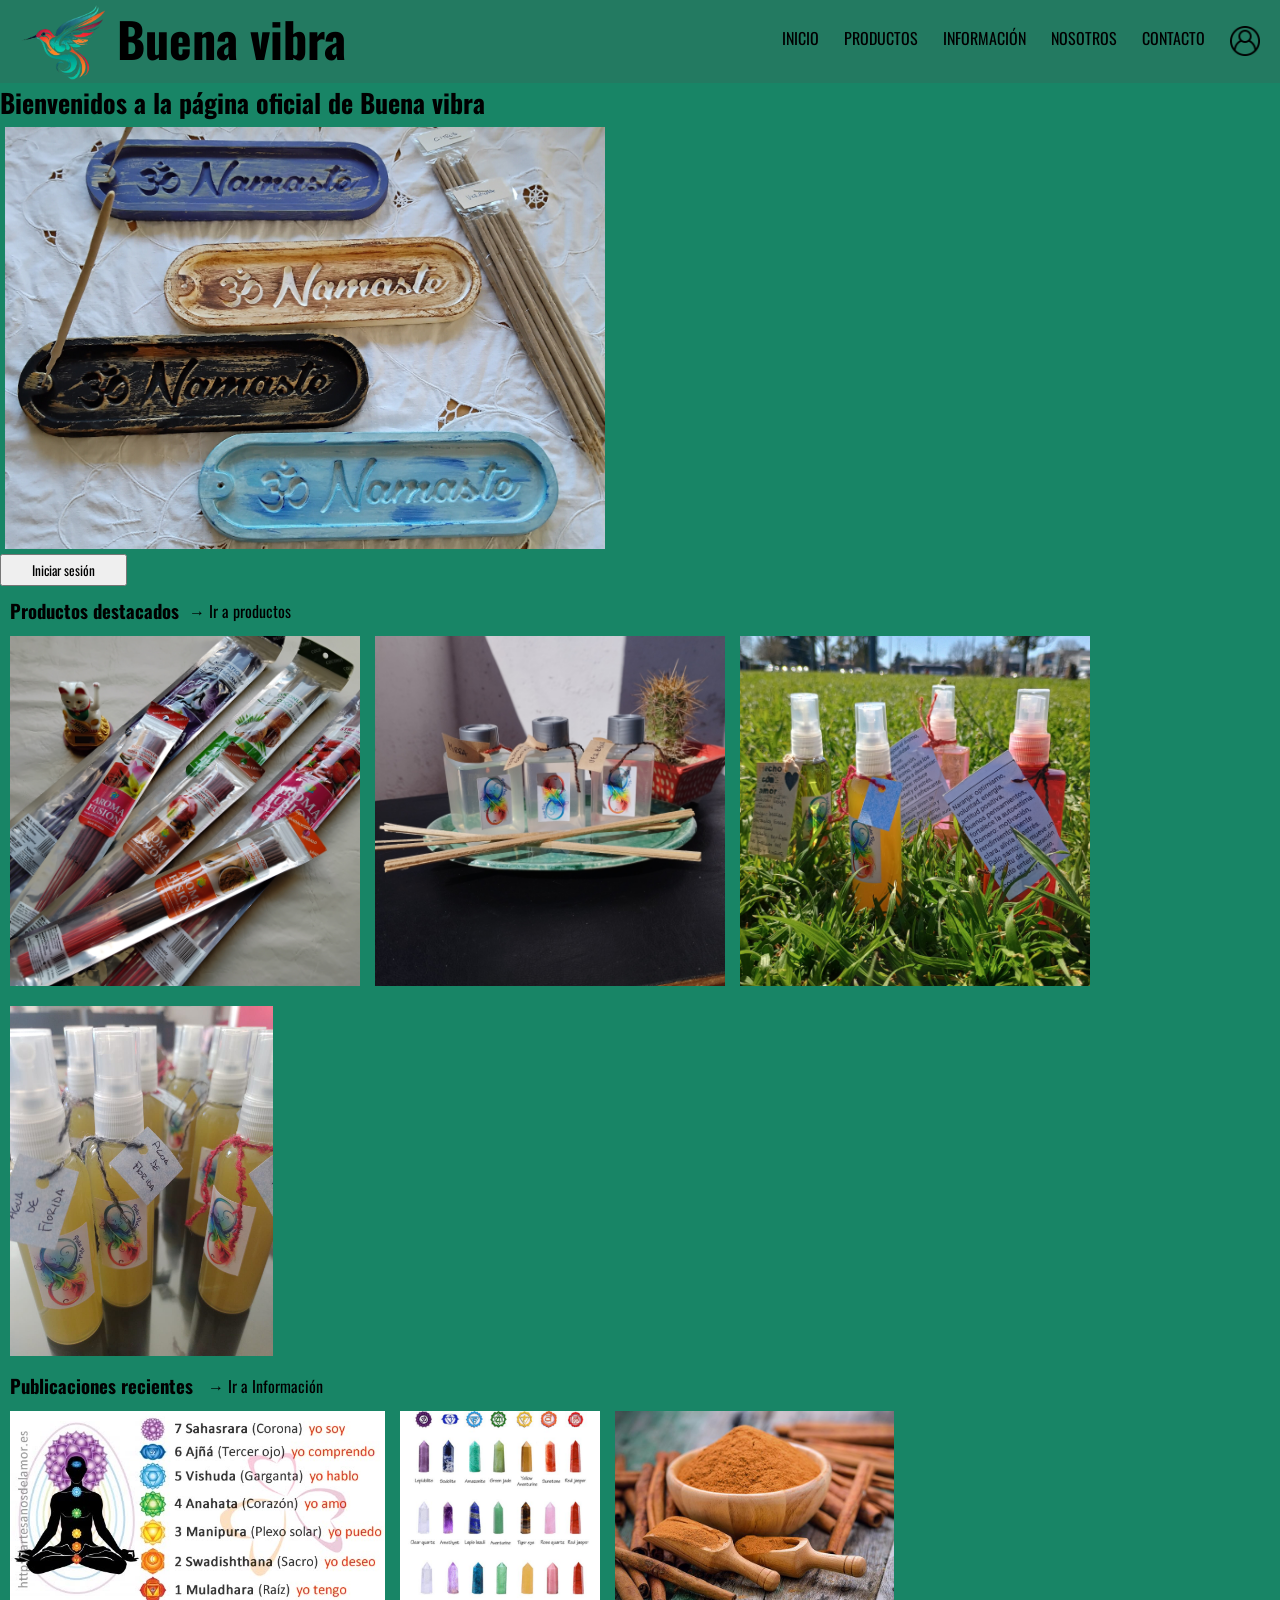
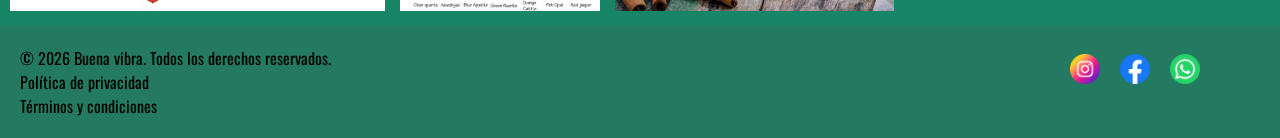
==== Entrega-Tracey/index.html @ ba750e31 "Copia pagina sin grid ni bstp" ====
<!DOCTYPE html>
<html lang="es">
    <head>
        <meta charset="UTF-8">
        <meta name="viewport" content="width=device-width, initial-scale=1.0">
                <!-- Inclusion del archivo CSS -->
        <link rel="stylesheet" href="css/estilos.css">
                <!-- Logo en la pestaña -->
        <link rel="icon" href="img/logo_colibri-removebg.png" type="img/logo.png">
                <!-- Uso de una fuente externa -->
        <link rel="preconnect" href="https://fonts.googleapis.com">
        <link rel="preconnect" href="https://fonts.gstatic.com" crossorigin>
        <link href="https://fonts.googleapis.com/css2?family=Oswald:wght@200..700&display=swap" rel="stylesheet">
                <!-- Titulo de la pestaña -->
        <title>Buena vibra - Página Oficial</title>
    </head>

    <body>
        <!-- Header: Titulo y lista de navegacion -->
        <header class="header"> 
            <div class="header-titulo">
                <img src="img/logo_colibri-removebg.png" alt="Imagen de un colibri en colores vivos. Logo del emprendimiento" class="logo-colibri">
                <h1 class="titulo">Buena vibra</h1>
            </div>
            <div class="header-pages">
                <nav>
                <ul class="header-nav">
                    <li><a href="index.htmsl">INICIO</a></li>
                    <li><a href="pages/productos.html">PRODUCTOS</a></li>
                    <li><a href="pages/informacion.html">INFORMACIÓN</a></li>
                    <li><a href="pages/about.html">NOSOTROS</a></li>
                    <li><a href="pages/contact.html">CONTACTO</a></li>
                </ul>
                </nav>
                <img src="img/logo_usuario.png" alt="Icono de usuario"  class="login-icon">
            </div>
        </header>
        
        <main>
            <!-- Seccion dedicada al carrusel de fotos e inicio de sesion -->
            <section class="section-bienvenida">
                <h2>Bienvenidos a la página oficial de Buena vibra</h2>
                <img src="img/portasahumerios-namaste.jpg" alt="Foto de portada. Portasahumerios con la inscripción de namaste." class="image-portada">
                <button>Iniciar sesión</button>
            </section>
            <!-- Seccion de productos destacados -->
            <section>
                <header class="header-PD">
                    <h3>Productos destacados</h3>
                    <a href="pages/productos.html" class="link">→ Ir a productos</a>
                </header>
                <div class="contenido-PD">
                    <article>
                        <img src="img/sahumerios.jpg" alt="Producto destacado 1: Imagen de sahumerios importados, de nuestros productos mas buscado, vienen directo de India." class="index-producto">
                    </article>
                    <article>
                        <img src="img/difusores.jpg" alt="Producto destacado 2: Foto de difusores artesanales, hechos en el corazon de Cordoba. Sus aromas son mirra, verbena y sandalo" class="index-producto">
                    </article>
                    <article>
                        <img src="img/rocios_auricos.jpg" alt="Producto destacado 3: Foto de rocíos áuricos, preparado artesanal al que se le hace reiki, ayuda a cambiar el aura de las personas." class="index-producto">
                    </article>
                    <article>
                        <img src="img/aguas de florida.jpg" alt="Producto destacado 4: Foto de aguas de florida, preparado artesanal que ayuda a cambiar el aura de las personas." class="index-producto">
                    </article>
                </div>
            </section>
            <!-- Seccion de publicaciones recientes -->
            <section class="publicaciones-recientes">
                <header class="header-PR">
                    <h3>Publicaciones recientes</h3>
                    <a href="pages/informacion.html" class="link">→ Ir a Información</a>
                </header>
                <div class="contenido-PR">
                    <article>
                        <img src="img/post_chakras.jpg" alt="Posteo 7 chakras" class="index-posteo">
                    </article>
                    <article class="index-posteo">
                        <img src="img/piedras_chakra.jpg" alt="Posteo piedras y chakras" class="index-posteo">
                    </article>
                    <article class="index-posteo">
                        <img src="img/canela.jpg" alt="Imagen de canela, correspondiente a un posteo de un ritual de abre caminos" class="index-posteo">
                    </article>
                </div>
            </section>
        </main> 

        <footer>
            <div>
                <p>© 2026 Buena vibra. Todos los derechos reservados.</p>
                <ul>
                    <li>Política de privacidad</li>
                    <li>Términos y condiciones</li>
                </ul>
            </div>
            <nav>
                <ul>  
                    <!-- Uso el atributo ref por sugerencia de seguridad. No coincide los nombres con el de las redes porque estoy en una transicion. No tengo facebook aun. -->
                    <li><a href="https://www.instagram.com/diezpuntos.lp/" target="_blank" rel="noopener noreferrer"> <img src="img/logo_ig.png" alt="Icono que te lleva al perfil de Instagram" class="social-icon"></a>  </li>
                    <li><a href="https://www.facebook.com/diezpuntos.lp/" target="_blank" rel="noopener noreferrer"> <img src="img/logo_fb.png" alt="Icono que te lleva al perfil de Facebook" class="social-icon"></a>  </li>
                    <li><a href="https://wa.me/5492355411161" target="_blank" rel="noopener noreferrer"> <img src="img/logo_wa.png" alt="Icono que te lleva al Whats app" class="social-icon"></a></li>   
                </ul>
            </nav>
        </footer>
    </body>
</html>
---- Entrega-Tracey/css/estilos.css ----
*{
            /* Formateo de CSS, sugerencia de CoderHouse */
    margin: 0; 
    padding: 0;
    box-sizing: border-box;
            /* Quita el subrayado predeterminado */
    text-decoration: none;   
            /* Cambio de fuente */               
    font-family: "Oswald", sans-serif;
}
           /* ------------------- HEADER -------------------- */
.header{
    background-color: rgb(35, 122, 97);
    display: flex;
    padding-top: 3px;
    justify-content: space-between;
    align-items: center;
}
            /* Personalizacion del titulo de cada pestaña */
.titulo{                                
    font-family: "Oswald", sans-serif;
    font-size: 48px;
}
.header-titulo{
    display: flex;      /* hago flex el logo y el titulo */
    gap: 10px;
    padding-left: 20px;
}
.header-pages{
    display: flex;      /* hago flex nav e icono de inicio sesion */
    flex-wrap: wrap;
}

.header-nav{
    display: flex;      /* hago flex la lista de navegacion */
    flex-wrap: wrap;
    gap: 25px;              
    list-style: none;  
    justify-content: center;
    align-items: center;
    padding-bottom: 10px;
}

            /* Tamaño logo de colibri */
.logo-colibri{
    height: 80px;
}
            /* tamaño y distancias de icono de usuario */
.login-icon{
    width: 30px;
    height: 30px;
    margin-left: 25px;
    margin-right: 20px;
}


        /* -------------------- BODY ------------------- */
            /* Cambio de color del fondo del body*/
body{
    background-color: rgb(24, 133, 102); 
}
     /* Mediante selector descendente porque por clase no funciona, los a no heredan */
nav ul li a{
    color: black;
}
.section-bienvenida{
    display: block;
    justify-items: center;
}
.image-portada{
    width: 600px;
    height: auto;
    display: block;
    justify-content: center;
    margin: 5px;
}
button{
    display: block;
    justify-content: center;
    padding: 4px 30px 4px 30px;
}
            /* Estilo de los producto destacados (PD) en el index */
h2{
    font-size: 26px;
}
.link{
    color: black; /* pongo las opciones de link en negro*/
}
.header-PD{
    display: flex;
    height: 30px;
    align-items: center;
    gap: 10px;
    flex-wrap: wrap;
    margin: 10px;
}
.contenido-PD{
    display: flex;
    gap: 15px;
    flex-wrap: wrap;
    margin: 10px;
}
.index-producto{
    width: auto;
    height: 350px;
    flex-wrap: wrap;
}

            /* Estilo de los posteos recientes (PR) en el index*/
.header-PR{
    display: flex;
    height: 30px;
    align-items: center;
    gap: 15px;
    margin: 10px;
}
.contenido-PR{
    display: flex;
    gap: 15px;
    flex-wrap: wrap;
    margin: 10px;
}
.index-posteo{
    width: auto;
    height: 200px;
    flex-wrap: wrap;
}



            /* Relacionados al footer */
footer{
            /* Cambio de color del fondo del footer*/
    background-color: rgb(35, 122, 97);
    
    display: flex;
    justify-content: space-between;
    align-items: center;
    padding: 20px;
}
/* Terminos y condiciones */
footer div ul{
    list-style: none;
}
       /* Icono redes sociales*/
footer nav ul{
    display: flex ;
    list-style: none;
    padding-right: 50px;
}
            /* icono de redes en footer */
.social-icon{
    width: 30px;
    height: 30px;
    margin-right: 10px;
    margin-left: 10px;
    margin-bottom: 20px;
}


/* ------------ QUERYES para telefono ------------------ */ 
@media (max-width:600px){
    /* Ubicacion entre el texto y la navegacion */
    header{
        flex-direction: column;
    }
    h2{
        font-size: 16px;
    }
    h3{
        font-size: 14px;        
    }
    /* Flex de las opciones */
    .header-nav{
        flex-direction: column; 
    }
    /* flex para el icono de usuario */
    .header-pages{
        flex-direction: column;
    }
    /* Ubicacion inversa y en columna para el footer */
    footer{
        flex-direction: column-reverse;
    }
}







/* ------------------- main productos ---------------- */

            /* Clases para los productos en la pestaña Productos*/
.art-producto{
    font-family:Georgia, 'Times New Roman', Times, serif;
}
.nombre-producto{
    font-size: 14px;
} 
.detalle-producto{
    font-size: 10px;
} 
.precio-producto{
    font-size: 16px;
} 
.imagen-producto{
    width: auto;
    height: 250px;
}
/* box modeling pestaña Productos */ 
.m-productos{
    display: flex;
}
aside {
    /* Cambio del tamaño de la clasificacion de categoria */
    font-size: 14px;
    margin: 30px;
}
.s-productos{
    display: flex;
    flex-direction: column;
}
.section-cardproduct{
    display: flex;
    gap: 10px;
}
.cardproduct{
    align-items: center;
}
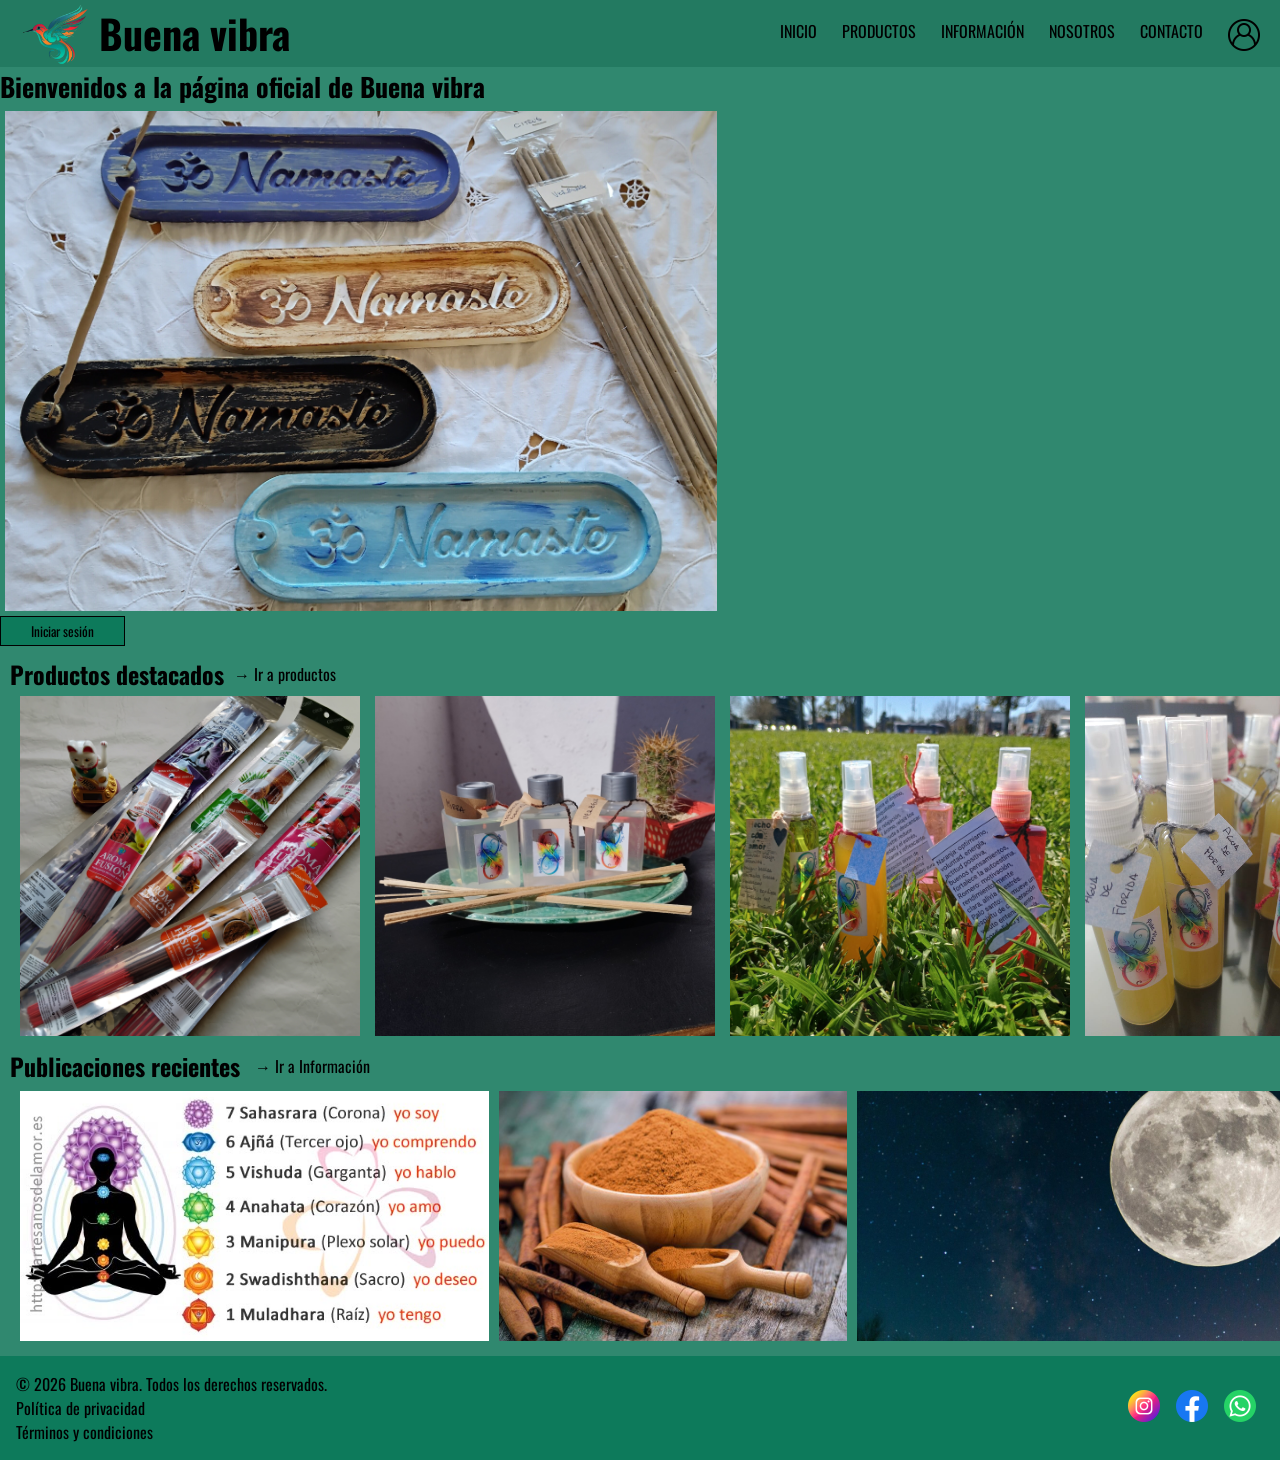
==== commit b4d1a0bc: "Ajustes en el inicio" ====
--- a/Entrega-Tracey/index.html
+++ b/Entrega-Tracey/index.html
@@ -41,7 +41,7 @@
             <section class="section-bienvenida">
                 <h2>Bienvenidos a la página oficial de Buena vibra</h2>
                 <img src="img/portasahumerios-namaste.jpg" alt="Foto de portada. Portasahumerios con la inscripción de namaste." class="image-portada">
-                <button>Iniciar sesión</button>
+                <button class="boton-iniciosesion">Iniciar sesión</button>
             </section>
             <!-- Seccion de productos destacados -->
             <section>
@@ -75,10 +75,10 @@
                         <img src="img/post_chakras.jpg" alt="Posteo 7 chakras" class="index-posteo">
                     </article>
                     <article class="index-posteo">
-                        <img src="img/piedras_chakra.jpg" alt="Posteo piedras y chakras" class="index-posteo">
+                        <img src="img/canela.jpg" alt="Imagen de canela, correspondiente a un posteo de un ritual de abre caminos" class="index-posteo">
                     </article>
                     <article class="index-posteo">
-                        <img src="img/canela.jpg" alt="Imagen de canela, correspondiente a un posteo de un ritual de abre caminos" class="index-posteo">
+                        <img src="img/luna_llena.jpg" alt="Luna llena" class="index-posteo">
                     </article>
                 </div>
             </section>
--- a/Entrega-Tracey/css/estilos.css
+++ b/Entrega-Tracey/css/estilos.css
@@ -19,7 +19,7 @@
             /* Personalizacion del titulo de cada pestaña */
 .titulo{                                
     font-family: "Oswald", sans-serif;
-    font-size: 48px;
+    font-size: 40px;
 }
 .header-titulo{
     display: flex;      /* hago flex el logo y el titulo */
@@ -38,17 +38,16 @@
     list-style: none;  
     justify-content: center;
     align-items: center;
-    padding-bottom: 10px;
 }
 
             /* Tamaño logo de colibri */
 .logo-colibri{
-    height: 80px;
+    height: 4rem;
 }
             /* tamaño y distancias de icono de usuario */
 .login-icon{
-    width: 30px;
-    height: 30px;
+    width: 2rem;
+    height: 2rem;
     margin-left: 25px;
     margin-right: 20px;
 }
@@ -57,7 +56,7 @@
         /* -------------------- BODY ------------------- */
             /* Cambio de color del fondo del body*/
 body{
-    background-color: rgb(24, 133, 102); 
+    background-color: rgb(48, 136, 111); 
 }
      /* Mediante selector descendente porque por clase no funciona, los a no heredan */
 nav ul li a{
@@ -68,20 +67,25 @@
     justify-items: center;
 }
 .image-portada{
-    width: 600px;
-    height: auto;
+    width: auto;
+    height: 500px;
     display: block;
     justify-content: center;
     margin: 5px;
 }
-button{
+.boton-iniciosesion{
     display: block;
     justify-content: center;
     padding: 4px 30px 4px 30px;
+    background-color: rgb(13, 122, 91);
+    border: 1px black solid;
 }
             /* Estilo de los producto destacados (PD) en el index */
 h2{
     font-size: 26px;
+}
+h3{
+    font-size: 24px;
 }
 .link{
     color: black; /* pongo las opciones de link en negro*/
@@ -95,15 +99,15 @@
     margin: 10px;
 }
 .contenido-PD{
-    display: flex;
+    display: grid;
+    grid-template-columns: 1fr 1fr 1fr 1fr;
+    grid-template-rows: 1fr;
     gap: 15px;
-    flex-wrap: wrap;
-    margin: 10px;
+    margin: 10px 20px;
 }
 .index-producto{
     width: auto;
-    height: 350px;
-    flex-wrap: wrap;
+    height: 340px;
 }
 
             /* Estilo de los posteos recientes (PR) en el index*/
@@ -115,28 +119,29 @@
     margin: 10px;
 }
 .contenido-PR{
-    display: flex;
-    gap: 15px;
-    flex-wrap: wrap;
-    margin: 10px;
+    display: grid;
+    grid-template-columns: 1fr 1fr 1fr 1fr;
+    grid-template-rows: 1fr;
+    gap: 10px;
+    margin: 10px 20px;
 }
 .index-posteo{
     width: auto;
-    height: 200px;
-    flex-wrap: wrap;
-}
-
-
-
-            /* Relacionados al footer */
+    height: 250px;
+}
+
+
+
+/* ---------------------- Relacionados al footer -------------------------------------------- */
 footer{
-            /* Cambio de color del fondo del footer*/
-    background-color: rgb(35, 122, 97);
-    
+    background-color: rgb(13, 122, 91); /* Cambio de color del fondo del footer*/
     display: flex;
     justify-content: space-between;
     align-items: center;
-    padding: 20px;
+}
+
+footer div{
+    margin: 1rem;
 }
 /* Terminos y condiciones */
 footer div ul{
@@ -146,17 +151,164 @@
 footer nav ul{
     display: flex ;
     list-style: none;
-    padding-right: 50px;
-}
-            /* icono de redes en footer */
+    margin: 1rem;
+}
+/* Tamaño y alineacion de iconos de redes en footer */
 .social-icon{
-    width: 30px;
-    height: 30px;
-    margin-right: 10px;
-    margin-left: 10px;
-    margin-bottom: 20px;
-}
-
+    width: 2rem;
+    height: 2rem;
+    margin-right: 0.5rem;
+    margin-left: 0.5rem;
+}
+/* Aumento de tamaño de los iconos al pasar sobre ellos*/
+.social-icon:hover{
+    scale: 1.2;
+}
+
+/* ------------------------------------- pagina productos -------------------------------- */
+
+            /* Clases para los productos en la pestaña Productos*/
+/* layout de products */ 
+.main-productos{
+    display: grid;
+    grid-template-columns: 14% 80%;
+    grid-template-rows: 1;
+} 
+
+/* Categorias (aside): Declaro q es la primer columna y le doy estilo */
+.sidebar {
+    grid-column: 1;
+    padding: 0px 20px;
+    height: 110vh;  /* Este valor es para que se alinee con el boton */
+    background-color: rgb(13, 122, 91);
+    margin: 1rem;
+}
+/* Saco los items por estetica */
+aside ul{
+    list-style: none;
+}
+/* Le doy margen a las subcategorias para distinguirlas */
+.subcat{
+    margin-left: 20px;
+}
+
+/* Zona productos (section): Declaro que es la segunda columna y le doy layout propio*/
+.section-cardproduct{
+    grid-column: 2;
+    display: grid;
+    grid-template-columns: repeat(4, 25%);
+    grid-template-rows: 2fr 2fr .3fr; /* El ultimo valor es para el boton*/
+    gap: 1rem;
+    justify-items: center; /* Alinea el contenido en el centro*/
+}
+.cardproduct{
+    justify-items: center;
+}
+/* Subraya todos los items list - Opciones de navbar, categorias, PdP y TyC */
+li:hover{
+    text-decoration: underline;
+}
+
+.cardproduct:hover{
+    scale: 1.05;
+}
+/* Tamaño de imagen de producto */
+.imagen-producto{
+    width: 250px;
+    height: 300px;
+}
+.titulo-productos{
+    font-size: 28px;   
+    margin-top:1rem;
+}
+
+.nombre-producto{
+    font-size: 22px;
+}
+.precio-producto{
+    font-size: 24px;
+}
+/* Estetica y pseudoclase al boton "Ver mas"*/
+.boton-vermas{
+    grid-area: 3/1/3/5;
+    background-color: rgb(13, 122, 91);
+    border: 1px black solid;
+    width: 75%;
+}
+button:hover{
+    scale: 1.02;
+}
+
+/* ------------------ Pagina contacto ----------------------- */
+.section-contact{
+    margin: 2rem;
+}
+
+form{
+    display: grid;
+    grid-template-columns: 10% 10% 60% 30%;
+    grid-template-rows: 2rem 2rem 6rem 6rem 2rem 2rem;
+    margin: 2rem;
+    gap: 1rem;
+
+}
+/* Layout de formulario: | label |      input      | */
+.lb-nombre{
+    grid-area: 1/2/2/3;
+}
+.inp-nombre{
+    grid-area: 1/3/2/4;
+}
+
+.lb-email{
+    grid-area: 2/2/3/3;
+}
+.inp-email{
+    grid-area: 2/3/3/4;
+}
+
+.lb-motivo{
+    grid-area: 3/2/4/3;
+}
+.inp-motivo{
+    grid-area: 3/3/4/4;
+}
+
+.lb-consulta{
+    grid-area: 4/2/5/3;
+}
+.inp-consulta{
+    grid-area: 4/3/5/4;
+}
+textarea{
+    width:auto; 
+    height:6rem;
+} 
+
+.inp-checkbox{
+    grid-area: 5/3/6/4;
+
+}
+
+.boton-enviar{
+    grid-area: 6/3/7/4;
+    width: 50%;
+    justify-self: center;
+    background-color: rgb(13, 122, 91);
+    border: 1px black solid;
+}
+
+/*  Mapa */
+.section-mapa{
+    margin: 1rem;
+}
+
+.mapa{
+    margin: 1rem 2rem;
+    width: 40rem;
+    height: 20rem;
+   align-self: center;
+}
 
 /* ------------ QUERYES para telefono ------------------ */ 
 @media (max-width:600px){
@@ -182,51 +334,100 @@
     footer{
         flex-direction: column-reverse;
     }
-}
-
-
-
-
-
-
-
-/* ------------------- main productos ---------------- */
-
-            /* Clases para los productos en la pestaña Productos*/
-.art-producto{
-    font-family:Georgia, 'Times New Roman', Times, serif;
-}
-.nombre-producto{
-    font-size: 14px;
-} 
-.detalle-producto{
-    font-size: 10px;
-} 
-.precio-producto{
-    font-size: 16px;
-} 
-.imagen-producto{
-    width: auto;
-    height: 250px;
-}
-/* box modeling pestaña Productos */ 
-.m-productos{
-    display: flex;
-}
-aside {
-    /* Cambio del tamaño de la clasificacion de categoria */
-    font-size: 14px;
-    margin: 30px;
-}
-.s-productos{
-    display: flex;
-    flex-direction: column;
-}
-.section-cardproduct{
-    display: flex;
-    gap: 10px;
-}
-.cardproduct{
-    align-items: center;
-}
-
+    /* Alineacion de las politicas, los terminos y condiciones*/
+    footer div{
+        display: flex;
+        flex-direction: column;
+        align-items: center;  
+    }
+
+    /* -------------- Pagina Productos (query) ----------------------- */
+    /* Saco el aside con las categorias */
+     .sidebar{
+        display: none;
+    }
+    /* Dispongo un nuevo Layout */
+    .main-productos{
+        grid-template-columns: 1fr;
+        grid-template-rows: 1fr;
+        margin: 1rem;
+    }
+    .section-cardproduct{
+        display: flex;
+        flex-direction: column;
+    }
+    /* Acomodo esteticamente la pagina */
+    .cardproduct{
+        margin: .8rem;
+    }
+    .imagen-producto{
+        width: 100%;
+        height: auto;
+    }
+    .boton-vermas{
+        width: 50%;
+        display: flex;
+        align-self: center;
+        margin-bottom: 1rem;
+    }
+
+    /* ------------------ Pagina contacto (query) ------------------------ */
+    form{
+        display: grid;
+        grid-template-columns: 25% 75%;
+
+
+    }
+    .lb-nombre{
+        grid-area: 1/1/2/2;
+    }
+    .inp-nombre{
+        grid-area: 1/2/2/3;
+    }
+
+    .lb-email{
+        grid-area: 2/1/3/2;
+    }
+    .inp-email{
+        grid-area: 2/2/3/3;
+    }
+
+    .lb-motivo{
+        grid-area: 3/1/4/2;
+    }
+    .inp-motivo{
+        display: flex;
+        flex-direction: column;
+        grid-area: 3/2/4/3;
+    }
+
+    .lb-consulta{
+        grid-area: 4/1/5/2;
+    }
+    .inp-consulta{
+        grid-area: 4/2/5/3;
+    }
+    textarea{
+        width:auto; 
+        height:100%;
+    } 
+    .inp-checkbox{
+        grid-area: 5/1/6/3;
+        justify-self: center;
+    }
+    .boton-enviar{
+        grid-area: 6/1/7/3;
+        width: 50%;
+        justify-self: center;
+    }
+    /*  Mapa */
+    .mapa{
+        margin: 2rem;
+        width: 20rem;
+        height: 14rem;
+    }
+
+}
+
+
+
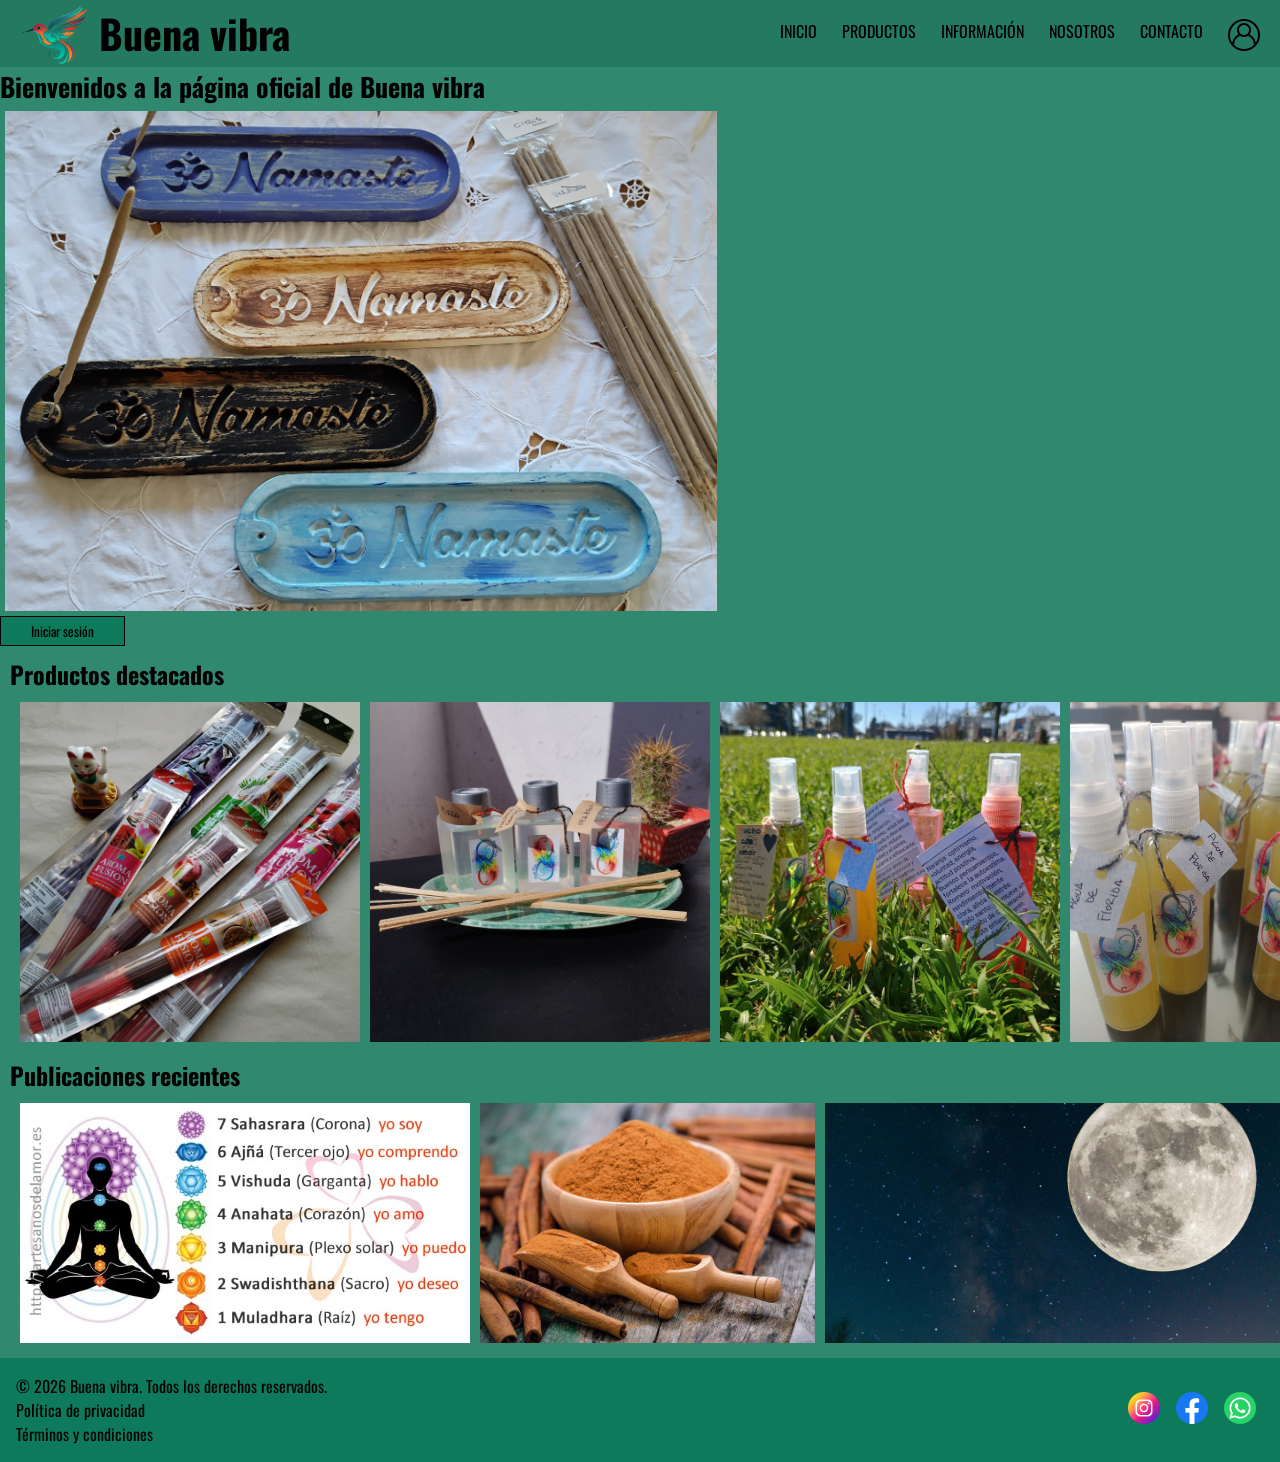
==== commit e274fc61: "Ajustes Query Inicio" ====
--- a/Entrega-Tracey/index.html
+++ b/Entrega-Tracey/index.html
@@ -46,8 +46,7 @@
             <!-- Seccion de productos destacados -->
             <section>
                 <header class="header-PD">
-                    <h3>Productos destacados</h3>
-                    <a href="pages/productos.html" class="link">→ Ir a productos</a>
+                    <a href="pages/productos.html" class="link"><strong>Productos destacados</strong></a>
                 </header>
                 <div class="contenido-PD">
                     <article>
@@ -67,8 +66,7 @@
             <!-- Seccion de publicaciones recientes -->
             <section class="publicaciones-recientes">
                 <header class="header-PR">
-                    <h3>Publicaciones recientes</h3>
-                    <a href="pages/informacion.html" class="link">→ Ir a Información</a>
+                    <a href="pages/informacion.html" class="link"><strong>Publicaciones recientes</strong></a>
                 </header>
                 <div class="contenido-PR">
                     <article>
--- a/Entrega-Tracey/css/estilos.css
+++ b/Entrega-Tracey/css/estilos.css
@@ -84,39 +84,34 @@
 h2{
     font-size: 26px;
 }
-h3{
-    font-size: 24px;
-}
 .link{
     color: black; /* pongo las opciones de link en negro*/
 }
 .header-PD{
     display: flex;
-    height: 30px;
     align-items: center;
     gap: 10px;
-    flex-wrap: wrap;
     margin: 10px;
+    font-size: 24px;
 }
 .contenido-PD{
     display: grid;
     grid-template-columns: 1fr 1fr 1fr 1fr;
     grid-template-rows: 1fr;
-    gap: 15px;
+    gap: 10px;
     margin: 10px 20px;
 }
 .index-producto{
     width: auto;
     height: 340px;
 }
-
             /* Estilo de los posteos recientes (PR) en el index*/
 .header-PR{
     display: flex;
-    height: 30px;
     align-items: center;
-    gap: 15px;
+    gap: 5px;
     margin: 10px;
+    font-size: 24px
 }
 .contenido-PR{
     display: grid;
@@ -127,7 +122,7 @@
 }
 .index-posteo{
     width: auto;
-    height: 250px;
+    height: 240px;
 }
 
 
@@ -319,9 +314,6 @@
     h2{
         font-size: 16px;
     }
-    h3{
-        font-size: 14px;        
-    }
     /* Flex de las opciones */
     .header-nav{
         flex-direction: column; 
@@ -329,6 +321,33 @@
     /* flex para el icono de usuario */
     .header-pages{
         flex-direction: column;
+    }
+    .image-portada{
+        width: 100%;
+        height: auto;
+    }
+    .header-PD{
+        width: 100%;
+        margin: 0px 5px;
+    }
+    .contenido-PD{
+        display: flex;
+        flex-direction: column;
+        align-items: center;
+    }
+    .header-PR{
+        display: flex;
+        width: 90%;
+        margin: 0px 5px;
+    }
+    .contenido-PR{
+        display: flex;
+        flex-direction: column;
+        align-items: center;
+    }
+    .index-posteo{
+        width: 100%;
+        height: auto;
     }
     /* Ubicacion inversa y en columna para el footer */
     footer{
@@ -366,9 +385,8 @@
     }
     .boton-vermas{
         width: 50%;
-        display: flex;
         align-self: center;
-        margin-bottom: 1rem;
+        margin-bottom: 1rem; 
     }
 
     /* ------------------ Pagina contacto (query) ------------------------ */
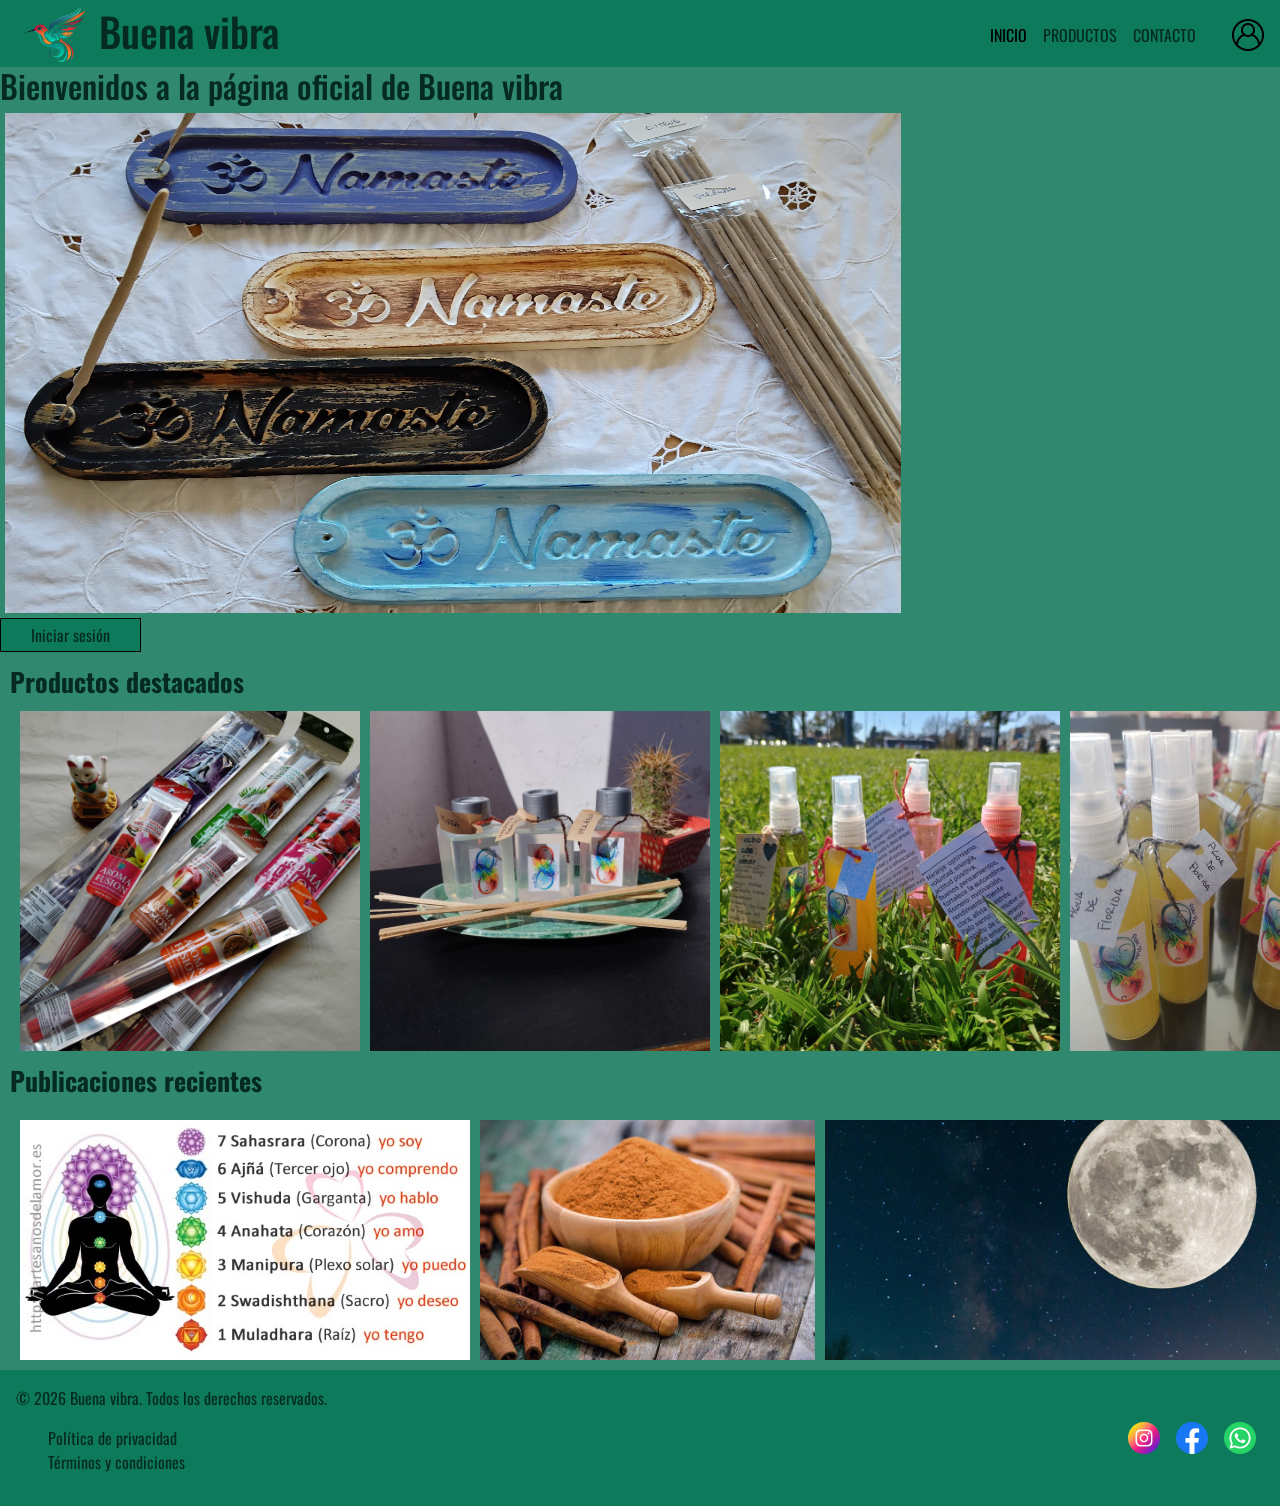
==== commit 11867b8a: "Correcto boostrap, falta de boton hamburguesa" ====
--- a/Entrega-Tracey/index.html
+++ b/Entrega-Tracey/index.html
@@ -11,6 +11,8 @@
         <link rel="preconnect" href="https://fonts.googleapis.com">
         <link rel="preconnect" href="https://fonts.gstatic.com" crossorigin>
         <link href="https://fonts.googleapis.com/css2?family=Oswald:wght@200..700&display=swap" rel="stylesheet">
+        <!-- Linkeo a boostrap -->
+         <link href="https://cdn.jsdelivr.net/npm/bootstrap@5.3.8/dist/css/bootstrap.min.css" rel="stylesheet" integrity="sha384-sRIl4kxILFvY47J16cr9ZwB07vP4J8+LH7qKQnuqkuIAvNWLzeN8tE5YBujZqJLB" crossorigin="anonymous">
                 <!-- Titulo de la pestaña -->
         <title>Buena vibra - Página Oficial</title>
     </head>
@@ -23,23 +25,31 @@
                 <h1 class="titulo">Buena vibra</h1>
             </div>
             <div class="header-pages">
-                <nav>
-                <ul class="header-nav">
-                    <li><a href="index.htmsl">INICIO</a></li>
-                    <li><a href="pages/productos.html">PRODUCTOS</a></li>
-                    <li><a href="pages/informacion.html">INFORMACIÓN</a></li>
-                    <li><a href="pages/about.html">NOSOTROS</a></li>
-                    <li><a href="pages/contact.html">CONTACTO</a></li>
-                </ul>
+                <nav class="navbar navbar-expand-lg">
+                    <div class="container-fluid">
+                        <div class="collapse navbar-collapse" id="navbarSupportedContent">
+                            <ul class="navbar-nav me-auto mb-2 mb-lg-0">
+                                <li class="nav-item">
+                                <a class="nav-link active" aria-current="page" href="index.html">INICIO</a>
+                                </li>
+                                <li class="nav-item">
+                                <a class="nav-link" href="pages/productos.html">PRODUCTOS</a>
+                                </li>
+                                <li class="nav-item">
+                                <a class="nav-link" href="pages/contact.html">CONTACTO</a>
+                                </li>
+                            </ul>
+                        </div>
+                    </div>
                 </nav>
                 <img src="img/logo_usuario.png" alt="Icono de usuario"  class="login-icon">
             </div>
         </header>
         
-        <main>
+        <main class="main-inicio">
             <!-- Seccion dedicada al carrusel de fotos e inicio de sesion -->
             <section class="section-bienvenida">
-                <h2>Bienvenidos a la página oficial de Buena vibra</h2>
+                <h2 class="bienvenida">Bienvenidos a la página oficial de Buena vibra</h2>
                 <img src="img/portasahumerios-namaste.jpg" alt="Foto de portada. Portasahumerios con la inscripción de namaste." class="image-portada">
                 <button class="boton-iniciosesion">Iniciar sesión</button>
             </section>
--- a/Entrega-Tracey/css/estilos.css
+++ b/Entrega-Tracey/css/estilos.css
@@ -7,10 +7,11 @@
     text-decoration: none;   
             /* Cambio de fuente */               
     font-family: "Oswald", sans-serif;
+    color: #052b20;
 }
            /* ------------------- HEADER -------------------- */
 .header{
-    background-color: rgb(35, 122, 97);
+    background-color: rgb(13, 122, 91);
     display: flex;
     padding-top: 3px;
     justify-content: space-between;
@@ -24,50 +25,38 @@
 .header-titulo{
     display: flex;      /* hago flex el logo y el titulo */
     gap: 10px;
+    align-items: center;
     padding-left: 20px;
 }
 .header-pages{
     display: flex;      /* hago flex nav e icono de inicio sesion */
     flex-wrap: wrap;
 }
-
-.header-nav{
-    display: flex;      /* hago flex la lista de navegacion */
-    flex-wrap: wrap;
-    gap: 25px;              
-    list-style: none;  
-    justify-content: center;
-    align-items: center;
-}
-
             /* Tamaño logo de colibri */
 .logo-colibri{
     height: 4rem;
+    padding: 2px;
 }
             /* tamaño y distancias de icono de usuario */
 .login-icon{
     width: 2rem;
     height: 2rem;
-    margin-left: 25px;
-    margin-right: 20px;
+    margin: 1rem;
+    align-self: center;
 }
 
 
         /* -------------------- BODY ------------------- */
             /* Cambio de color del fondo del body*/
-body{
+.main-inicio{
     background-color: rgb(48, 136, 111); 
-}
-     /* Mediante selector descendente porque por clase no funciona, los a no heredan */
-nav ul li a{
-    color: black;
 }
 .section-bienvenida{
     display: block;
     justify-items: center;
 }
 .image-portada{
-    width: auto;
+    width: 70%;
     height: 500px;
     display: block;
     justify-content: center;
@@ -81,11 +70,10 @@
     border: 1px black solid;
 }
             /* Estilo de los producto destacados (PD) en el index */
-h2{
+/* Saco el subtitulado de los titulos h2*/
+.link{
     font-size: 26px;
-}
-.link{
-    color: black; /* pongo las opciones de link en negro*/
+    text-decoration: none;
 }
 .header-PD{
     display: flex;
@@ -118,7 +106,7 @@
     grid-template-columns: 1fr 1fr 1fr 1fr;
     grid-template-rows: 1fr;
     gap: 10px;
-    margin: 10px 20px;
+    padding: 10px 20px;
 }
 .index-posteo{
     width: auto;
@@ -165,26 +153,25 @@
             /* Clases para los productos en la pestaña Productos*/
 /* layout de products */ 
 .main-productos{
+    background-color: rgb(48, 136, 111); 
     display: grid;
-    grid-template-columns: 14% 80%;
+    grid-template-columns: 13% 87%;
     grid-template-rows: 1;
 } 
 
 /* Categorias (aside): Declaro q es la primer columna y le doy estilo */
 .sidebar {
     grid-column: 1;
-    padding: 0px 20px;
     height: 110vh;  /* Este valor es para que se alinee con el boton */
     background-color: rgb(13, 122, 91);
-    margin: 1rem;
-}
-/* Saco los items por estetica */
-aside ul{
+    margin: 5px;
+}
+/* Saco los items por estetica de las categorias y subcatergorias */
+.listado-categorias{
     list-style: none;
 }
-/* Le doy margen a las subcategorias para distinguirlas */
 .subcat{
-    margin-left: 20px;
+    list-style: none;
 }
 
 /* Zona productos (section): Declaro que es la segunda columna y le doy layout propio*/
@@ -193,7 +180,6 @@
     display: grid;
     grid-template-columns: repeat(4, 25%);
     grid-template-rows: 2fr 2fr .3fr; /* El ultimo valor es para el boton*/
-    gap: 1rem;
     justify-items: center; /* Alinea el contenido en el centro*/
 }
 .cardproduct{
@@ -213,15 +199,18 @@
     height: 300px;
 }
 .titulo-productos{
-    font-size: 28px;   
-    margin-top:1rem;
+    font-size: 28px;  
+    padding-top: 10px; 
 }
 
 .nombre-producto{
     font-size: 22px;
+    margin: 0px;
 }
 .precio-producto{
     font-size: 24px;
+    margin: 0px;
+    padding-bottom: 10px;
 }
 /* Estetica y pseudoclase al boton "Ver mas"*/
 .boton-vermas{
@@ -235,8 +224,12 @@
 }
 
 /* ------------------ Pagina contacto ----------------------- */
+.main-contacto{
+    background-color: rgb(48, 136, 111); 
+}
+
 .section-contact{
-    margin: 2rem;
+    padding: 1rem;
 }
 
 form{
@@ -295,9 +288,8 @@
 
 /*  Mapa */
 .section-mapa{
-    margin: 1rem;
-}
-
+    padding: 1rem;
+}
 .mapa{
     margin: 1rem 2rem;
     width: 40rem;
@@ -311,8 +303,9 @@
     header{
         flex-direction: column;
     }
-    h2{
-        font-size: 16px;
+    .bienvenida{
+        font-size: 20px;
+        justify-self: center;
     }
     /* Flex de las opciones */
     .header-nav{
@@ -369,7 +362,7 @@
     .main-productos{
         grid-template-columns: 1fr;
         grid-template-rows: 1fr;
-        margin: 1rem;
+        padding: 1rem;
     }
     .section-cardproduct{
         display: flex;
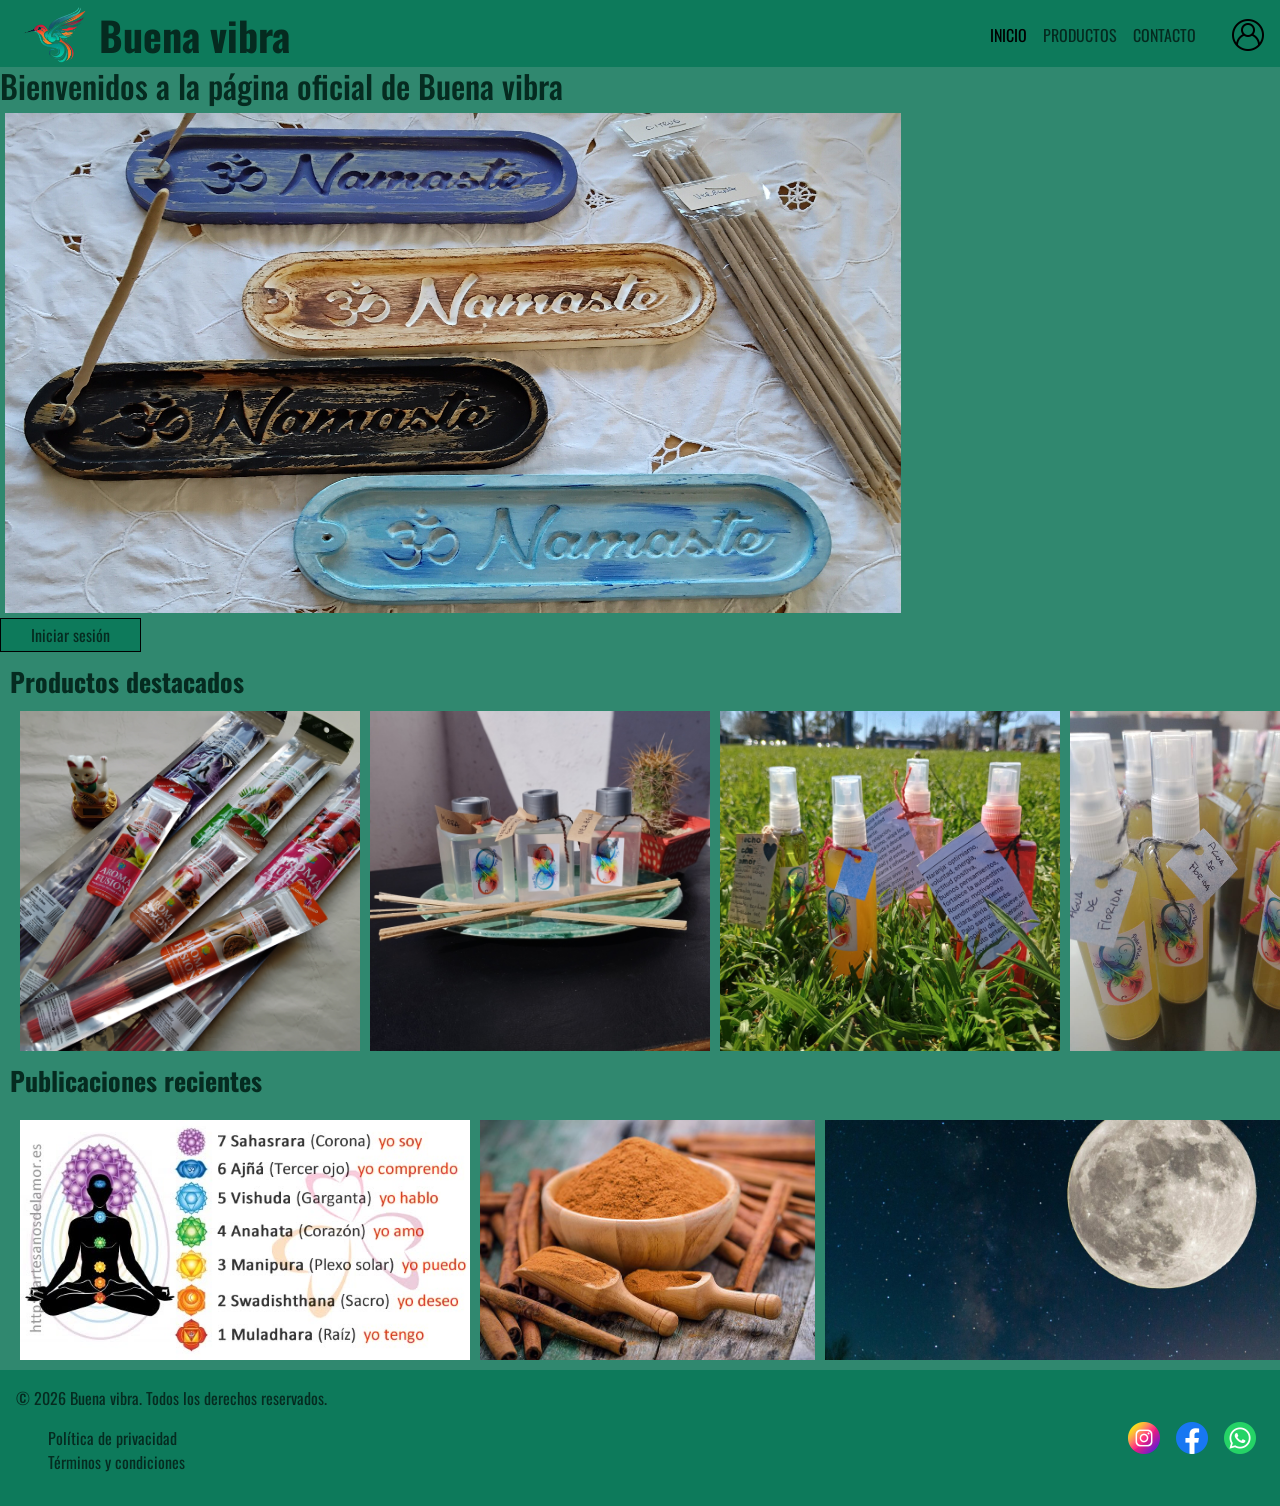
==== commit 0005388a: "Acceso a home desde el titulo" ====
--- a/Entrega-Tracey/index.html
+++ b/Entrega-Tracey/index.html
@@ -22,7 +22,7 @@
         <header class="header"> 
             <div class="header-titulo">
                 <img src="img/logo_colibri-removebg.png" alt="Imagen de un colibri en colores vivos. Logo del emprendimiento" class="logo-colibri">
-                <h1 class="titulo">Buena vibra</h1>
+                <a href="index.html" class="titulo"><strong>Buena vibra</strong></a>
             </div>
             <div class="header-pages">
                 <nav class="navbar navbar-expand-lg">
--- a/Entrega-Tracey/css/estilos.css
+++ b/Entrega-Tracey/css/estilos.css
@@ -21,6 +21,7 @@
 .titulo{                                
     font-family: "Oswald", sans-serif;
     font-size: 40px;
+    text-decoration: none;
 }
 .header-titulo{
     display: flex;      /* hago flex el logo y el titulo */
@@ -299,21 +300,9 @@
 
 /* ------------ QUERYES para telefono ------------------ */ 
 @media (max-width:600px){
-    /* Ubicacion entre el texto y la navegacion */
-    header{
-        flex-direction: column;
-    }
     .bienvenida{
         font-size: 20px;
         justify-self: center;
-    }
-    /* Flex de las opciones */
-    .header-nav{
-        flex-direction: column; 
-    }
-    /* flex para el icono de usuario */
-    .header-pages{
-        flex-direction: column;
     }
     .image-portada{
         width: 100%;
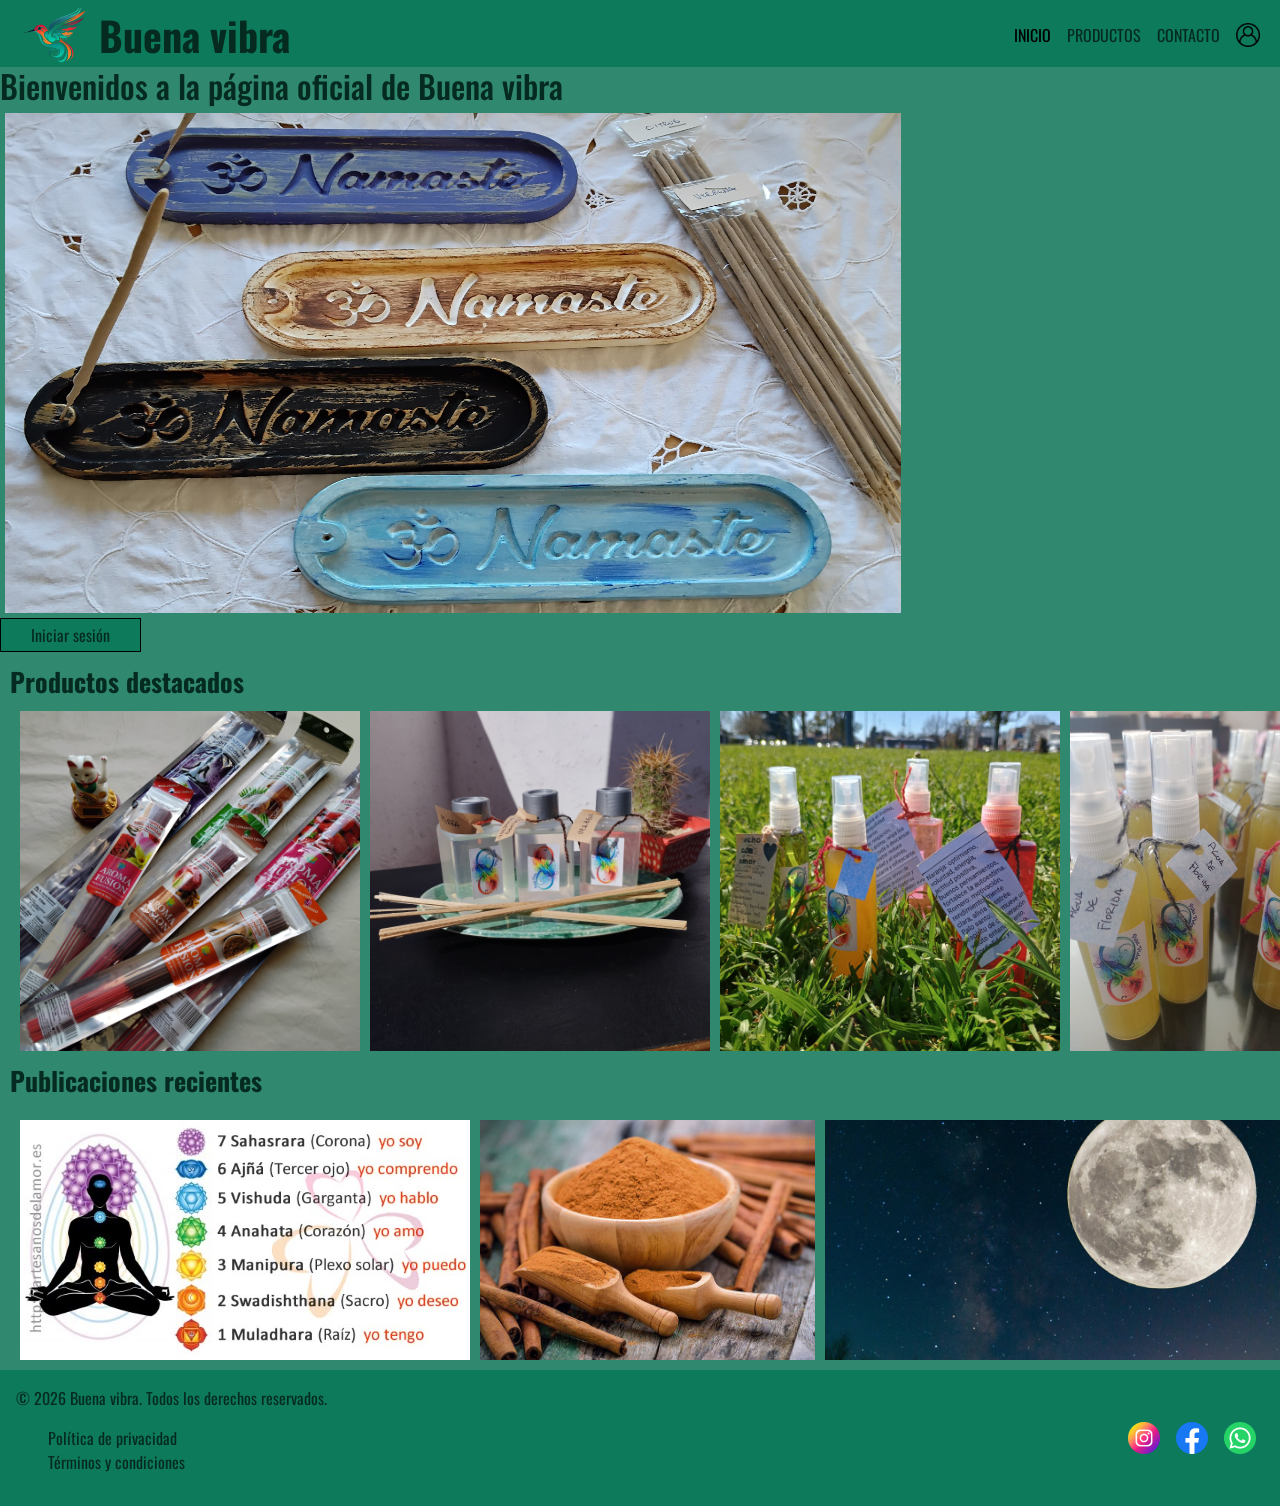
==== commit 62e7d0d2: "Boostrap+query" ====
--- a/Entrega-Tracey/index.html
+++ b/Entrega-Tracey/index.html
@@ -27,6 +27,9 @@
             <div class="header-pages">
                 <nav class="navbar navbar-expand-lg">
                     <div class="container-fluid">
+                            <button class="navbar-toggler" type="button" data-bs-toggle="collapse" data-bs-target="#navbarSupportedContent" aria-controls="navbarSupportedContent" aria-expanded="false" aria-label="Toggle navigation">
+                            <span class="navbar-toggler-icon"></span>
+                            </button>
                         <div class="collapse navbar-collapse" id="navbarSupportedContent">
                             <ul class="navbar-nav me-auto mb-2 mb-lg-0">
                                 <li class="nav-item">
@@ -38,11 +41,14 @@
                                 <li class="nav-item">
                                 <a class="nav-link" href="pages/contact.html">CONTACTO</a>
                                 </li>
+                                <!-- Lo coloco aca para que este en el desplegable -->
+                                <li class="nav-item">
+                                    <img src="img/logo_usuario.png" alt="Icono de usuario"  class="login-icon">
+                                </li>
                             </ul>
                         </div>
                     </div>
                 </nav>
-                <img src="img/logo_usuario.png" alt="Icono de usuario"  class="login-icon">
             </div>
         </header>
         
@@ -109,6 +115,7 @@
                 </ul>
             </nav>
         </footer>
+        <script src="https://cdn.jsdelivr.net/npm/bootstrap@5.3.8/dist/js/bootstrap.bundle.min.js" integrity="sha384-FKyoEForCGlyvwx9Hj09JcYn3nv7wiPVlz7YYwJrWVcXK/BmnVDxM+D2scQbITxI" crossorigin="anonymous"></script>
     </body>
 </html>
 
--- a/Entrega-Tracey/css/estilos.css
+++ b/Entrega-Tracey/css/estilos.css
@@ -40,9 +40,9 @@
 }
             /* tamaño y distancias de icono de usuario */
 .login-icon{
-    width: 2rem;
-    height: 2rem;
-    margin: 1rem;
+    width: 1.5rem;
+    height: 1.5rem;
+    margin: .5rem;
     align-self: center;
 }
 
@@ -237,7 +237,7 @@
     display: grid;
     grid-template-columns: 10% 10% 60% 30%;
     grid-template-rows: 2rem 2rem 6rem 6rem 2rem 2rem;
-    margin: 2rem;
+    margin: 1rem 2rem;
     gap: 1rem;
 
 }
@@ -299,10 +299,11 @@
 }
 
 /* ------------ QUERYES para telefono ------------------ */ 
-@media (max-width:600px){
+@media (max-width:600px){  
     .bienvenida{
         font-size: 20px;
         justify-self: center;
+        padding: .5rem 0rem;
     }
     .image-portada{
         width: 100%;
@@ -375,8 +376,6 @@
     form{
         display: grid;
         grid-template-columns: 25% 75%;
-
-
     }
     .lb-nombre{
         grid-area: 1/1/2/2;
